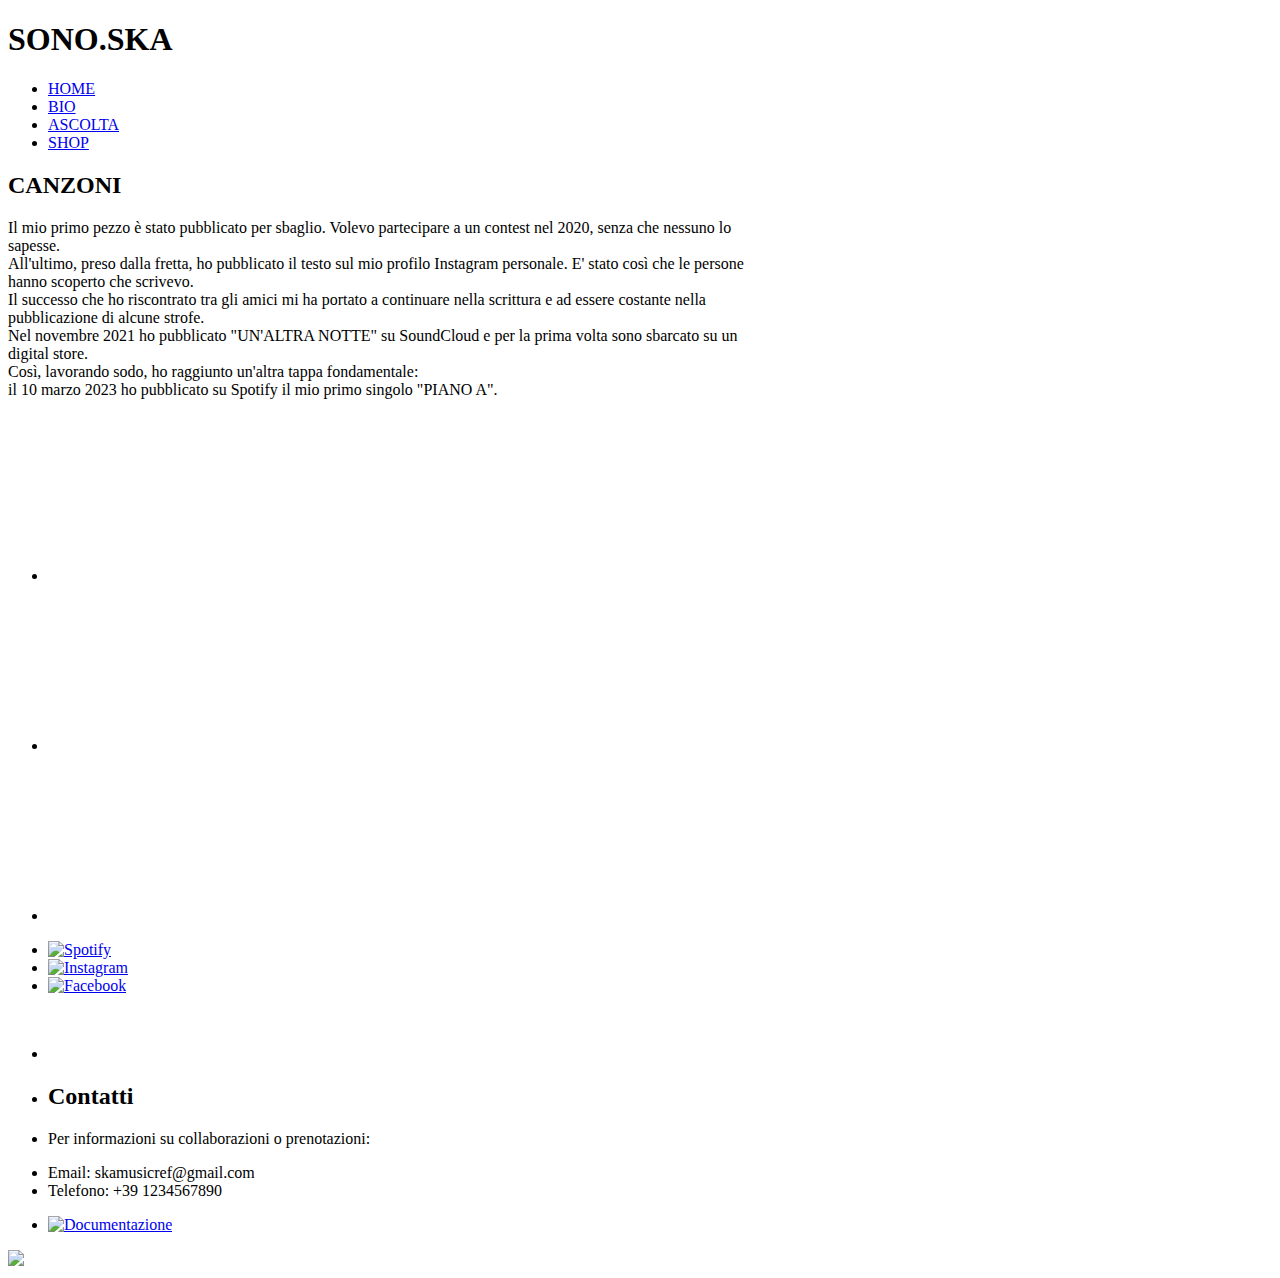
==== ascolta.html @ d152e46c "Add files via upload" ====
<!DOCTYPE html>
<html>
<head>
	<title>SONO.SKA</title>
	<link rel="icon" type="image/x-icon" href="img/tag.ico">
	<link rel="stylesheet" type="text/css" href="css/style.css">
	<script src="../howler.js/src/howler.core.js"></script>
	<script src="song.js"></script>
</head>
<body>
    <style>
        body {
          background-image: url('img/sfondo.jpg');
        }
        </style>
	<header>
		<h1 id="top">SONO.SKA</h1>
		<link rel="preconnect" href="https://fonts.googleapis.com">
        <link rel="preconnect" href="https://fonts.gstatic.com" crossorigin>
        <link href="https://fonts.googleapis.com/css2?family=Merriweather:wght@700&family=Rubik&family=Syne:wght@600&family=Ubuntu:wght@500&display=swap" rel="stylesheet">
		<nav>
			<ul>
				<li><a href="index.html">HOME</a></li>
				<li><a href="index.html#Bio">BIO</a></li>
				<li><a href="ascolta.html">ASCOLTA</a></li>
				<li><a href="shop.html">SHOP</a></li>
			</ul>
		</nav>
	</header>
	<main>
		<section>
			<h2 id="Song">CANZONI</h2>
			<div id="prodotto">
				<p style="max-width: 60%; font-size: medium; margin-right: 10px;">Il mio primo pezzo è stato pubblicato per sbaglio. Volevo partecipare a un contest nel 2020, senza che nessuno lo sapesse.<br> 
				All'ultimo, preso dalla fretta, ho pubblicato il testo sul mio profilo Instagram personale. E' stato così che le persone hanno scoperto che scrivevo.<br> 
			    Il successo che ho riscontrato tra gli amici mi ha portato a continuare nella scrittura e ad essere costante nella pubblicazione di alcune strofe.<br> 
			    Nel novembre 2021 ho pubblicato "UN'ALTRA NOTTE" su SoundCloud e per la prima volta sono sbarcato su un digital store.<br> 
			    Così, lavorando sodo, ho raggiunto un'altra tappa fondamentale:<br> 
			    il 10 marzo 2023 ho pubblicato su Spotify il mio primo singolo "PIANO A".<br></p>  
			<ul>
				<li> <iframe src="https://open.spotify.com/embed/album/14f4IAXivZySlBnoK98S3b?utm_source=generator" width="100%" height="166" frameBorder="0" allowfullscreen="" allow="autoplay; clipboard-write; encrypted-media; fullscreen; picture-in-picture" loading="lazy"></iframe></li>
			   <li><iframe width="100%" height="166" scrolling="no" frameborder="no" allow="autoplay" src="https://w.soundcloud.com/player/?url=https%3A//api.soundcloud.com/tracks/1357367740&color=%23b4b6be&auto_play=false&hide_related=false&show_comments=true&show_user=true&show_reposts=false&show_teaser=true&visual=true"></iframe></li>
			   <li><iframe width="100%" height="166" scrolling="no" frameborder="no" allow="autoplay" src="https://w.soundcloud.com/player/?url=https%3A//api.soundcloud.com/tracks/1333564444&color=%239e9e9e&auto_play=false&hide_related=false&show_comments=true&show_user=true&show_reposts=false&show_teaser=true"></iframe>		</li>
			</ul>
			</div>
		</section>
	</main>
	<footer>
		<ul>
			<li>
				<a href="https://open.spotify.com/artist/39pgwDIoXEdNJQMkjW8STa?si=MsHDgcD8Q9qEOkPJ0J8DwA"><img src="img/spotify.png" alt="Spotify"></a>
			</li>
			<li>
				<a href="https://instagram.com/sono.ska?igshid=YmMyMTA2M2Y="><img src="img/instagram.png" alt="Instagram"></a>
			</li>
			<li>
				<a href="https://www.tiktok.com"><img src="img/tiktok.svg" alt="Facebook"></a>
			</li>
			<li>
				<iframe allowtransparency="true" scrolling="no" frameborder="no" src="https://w.soundcloud.com/icon/?url=http%3A%2F%2Fsoundcloud.com%2Fuser-544231144%3Futm_source%3Dclipboard%26utm_medium%3Dtext%26utm_campaign%3Dsocial_sharing&color=orange_white&size=56" style="width: 64px; height: 64px;">
				</iframe>
				</li>
		</ul>
			<!-- Contenuti del footer -->
			<section>
				<ul>
					<li><h2>Contatti<br></h2></li>
					<li><p>Per informazioni su collaborazioni o prenotazioni:<br></p></li>
					</ul>
				<ul id="contatti">
					<li>Email: skamusicref@gmail.com</li>
					<li>Telefono: +39 1234567890</li>
				</ul>
				<ul>
                    <li>
                        <a href="Docu.html"><img src="img/doc.png" alt="Documentazione"></a>
			        </li>
                </ul>
			</section>
			<a class="button" href="#top"> <img src="img/arrow-up-solid.svg" style="color: #82837c;">
            </a>
	</footer>
</body>
</html>
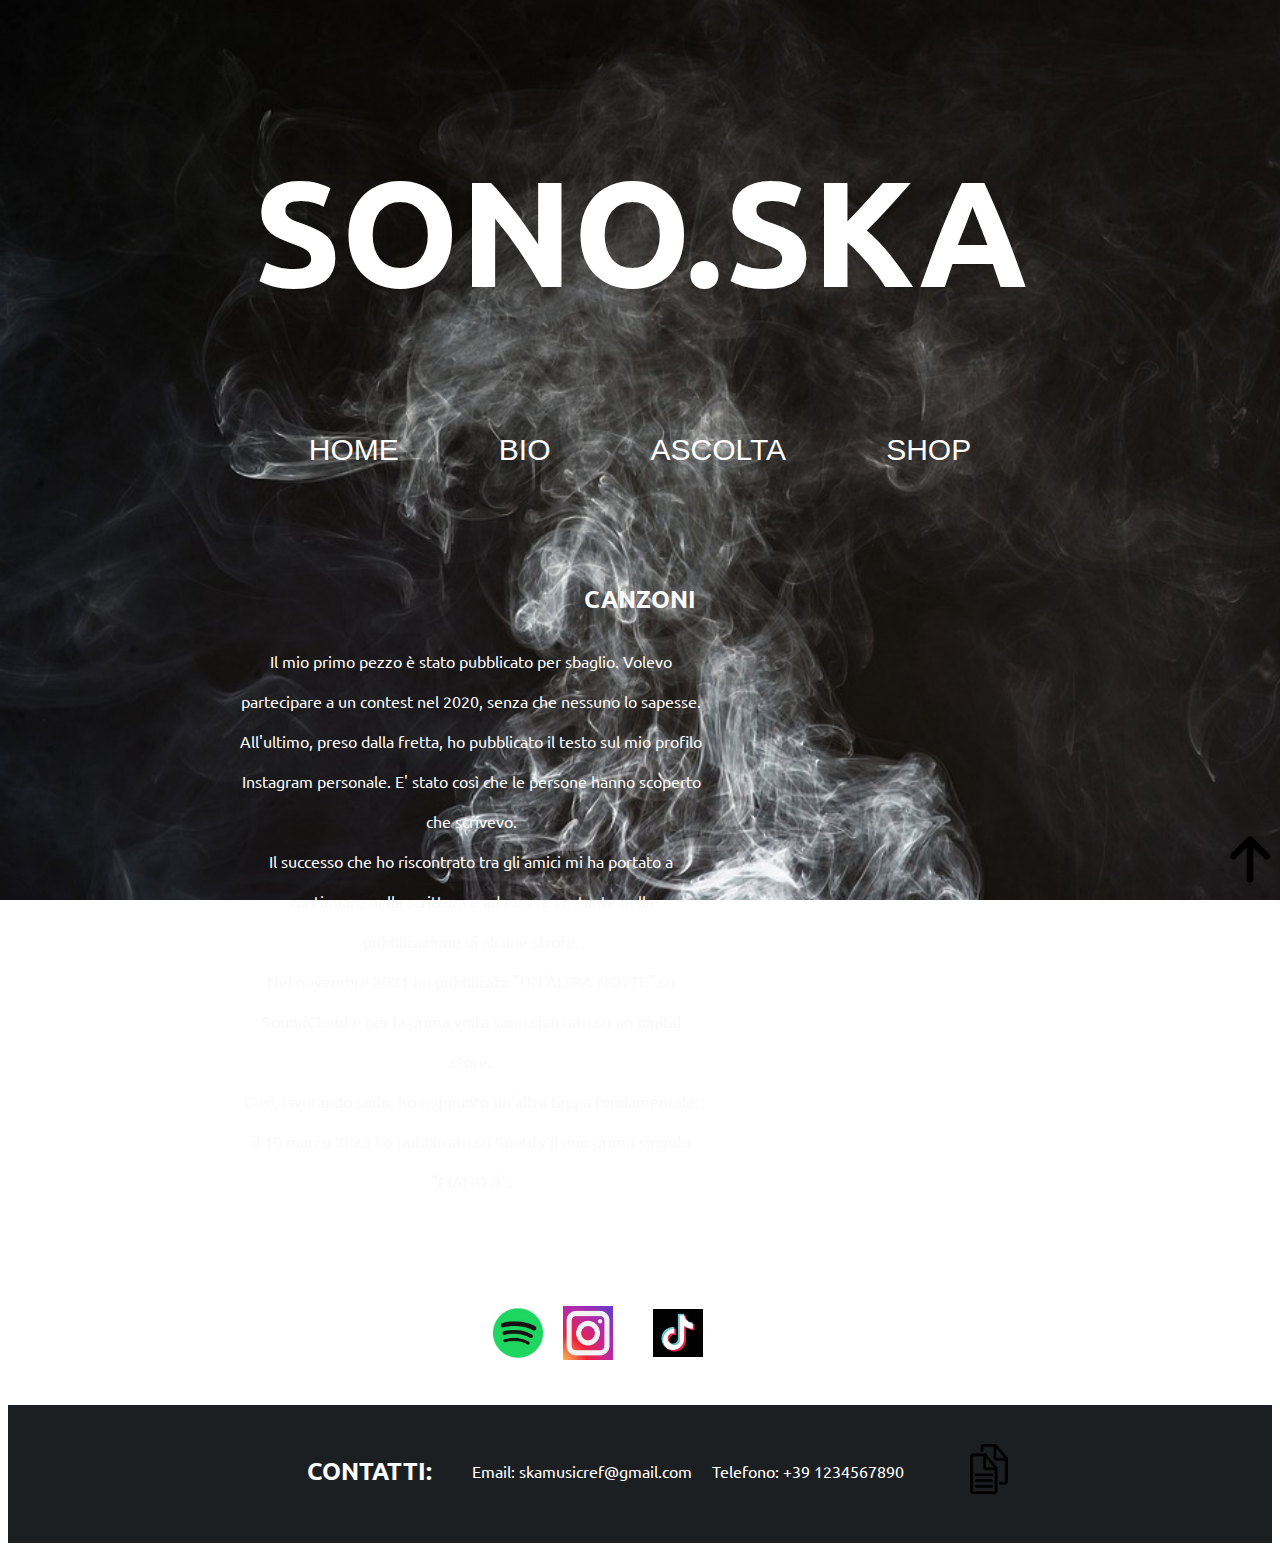
==== commit a33c4a79: "Add files via upload" ====
--- a/ascolta.html
+++ b/ascolta.html
@@ -21,7 +21,7 @@
 		<nav>
 			<ul>
 				<li><a href="index.html">HOME</a></li>
-				<li><a href="index.html#Bio">BIO</a></li>
+				<li><a href="bio.html">BIO</a></li>
 				<li><a href="ascolta.html">ASCOLTA</a></li>
 				<li><a href="shop.html">SHOP</a></li>
 			</ul>
@@ -48,13 +48,13 @@
 	<footer>
 		<ul>
 			<li>
-				<a href="https://open.spotify.com/artist/39pgwDIoXEdNJQMkjW8STa?si=MsHDgcD8Q9qEOkPJ0J8DwA"><img src="img/spotify.png" alt="Spotify"></a>
+				<a href="https://open.spotify.com/artist/39pgwDIoXEdNJQMkjW8STa?si=MsHDgcD8Q9qEOkPJ0J8DwA"><img src="img/spotify3.jpg" alt="Spotify"></a>
 			</li>
 			<li>
-				<a href="https://instagram.com/sono.ska?igshid=YmMyMTA2M2Y="><img src="img/instagram.png" alt="Instagram"></a>
+				<a href="https://instagram.com/sono.ska?igshid=YmMyMTA2M2Y="><img src="img/insta3.jpg" alt="Instagram"></a>
 			</li>
 			<li>
-				<a href="https://www.tiktok.com"><img src="img/tiktok.svg" alt="Facebook"></a>
+				<a href="https://www.tiktok.com"><img src="img/tiktok2.jpg" alt="Facebook"></a>
 			</li>
 			<li>
 				<iframe allowtransparency="true" scrolling="no" frameborder="no" src="https://w.soundcloud.com/icon/?url=http%3A%2F%2Fsoundcloud.com%2Fuser-544231144%3Futm_source%3Dclipboard%26utm_medium%3Dtext%26utm_campaign%3Dsocial_sharing&color=orange_white&size=56" style="width: 64px; height: 64px;">
@@ -64,8 +64,7 @@
 			<!-- Contenuti del footer -->
 			<section>
 				<ul>
-					<li><h2>Contatti<br></h2></li>
-					<li><p>Per informazioni su collaborazioni o prenotazioni:<br></p></li>
+					<li><h2>CONTATTI:<br></h2></li>
 					</ul>
 				<ul id="contatti">
 					<li>Email: skamusicref@gmail.com</li>
--- a/css/style.css
+++ b/css/style.css
@@ -0,0 +1,224 @@
+/* Stile generale della pagina */
+body {
+    font-family: 'inter', sans-serif;
+    background-repeat: no-repeat;
+    background-attachment: fixed;
+    background-size: cover;
+}
+
+/* Area dell'header */
+header { 
+    text-align: center;
+    padding: 30px;
+    color: #fff;
+    /*font-family:Impact, Haettenschweiler, 'Arial Narrow Bold', sans-serif*/
+}
+
+/* Titolo dell'header */
+header h1 {
+    font-family: 'Ubuntu', sans-serif;
+    font-size: 150px;
+    margin-bottom: 10px 10px;
+    /*font-family:Ubuntu;*/
+}
+
+/* Link della barra di navigazione */
+nav ul li a {
+    color: #fff;
+    text-decoration: none;
+    font-size: 30px;
+    padding: 40px 50px;
+    border-radius: 5px;
+    transition: all 0.2s ease-in-out;
+    font-family: 'Roboto', sans-serif;
+}
+
+header ul {
+    list-style-type: none;
+    display: flex;
+    align-items: center;
+    justify-content: center;
+    padding: 10px 20px;
+    border-radius: 10px;
+  }
+ 
+
+ul li {
+    list-style-type: none;
+    margin-bottom: 20px;
+    
+}
+
+nav ul li a:hover {
+    color: #1c1f22;
+    background-color: #fff;
+}
+
+/* Immagine del cantante */
+header img {
+    max-width: 50%;
+    height: auto;
+    margin-top: 30px;
+    margin-bottom: 30px;
+    border-radius: 30%;
+    box-shadow: 0 0 10px rgba(0, 0, 0, 0.3);
+}
+
+/* Area del main */
+main {
+    font-size: 20px;
+    max-width: 800px;
+    margin: 0 auto;
+    padding: 20px;
+    /*background-color: #cac8c8;*/
+    color: #fafafa;
+    font-family: 'Roboto', sans-serif;
+    display: flex;
+    text-align: center;
+    align-items: center;
+}
+
+/* Titoli delle sezioni */
+main section h2 {
+    font-family: 'Ubuntu', sans-serif;
+    font-size: 24px;
+    margin-bottom: 10px;
+    text-align: center;
+    align-items: center, 'justyfy';
+}
+
+/* Testo delle sezioni */
+main section p {
+    font-family: 'Ubuntu', sans-serif;
+    line-height: 2.5;
+    margin-bottom: 50px;
+    text-align: center;
+    align-items: center, justify;
+    max-width: 685x450;
+}
+
+
+/* Lista dei contatti */
+main section ul {
+    font-family: 'Ubuntu', sans-serif;
+    list-style: none;
+    padding-left: 0;
+    margin-bottom: 20px;
+}
+
+#pgn{
+    font-size: larger;
+    text-align: justify;
+}
+
+main section p img{
+    max-width: 400px;
+    width: 100%;
+}
+
+/* Icone social */
+footer ul {
+    display: flex;
+    align-items: center;
+    justify-content: center;
+    margin-top: 30px;
+}
+
+footer section {
+    font-family: 'Ubuntu', sans-serif;
+    display: flex;
+    background-color: #1c1f22;
+    justify-content: center;
+    align-items: left;
+    color: #fff;
+}
+
+footer li + li {
+    margin-left: 20px;
+    margin-right: 20px;
+}
+
+footer img {
+    max-width: 50px;
+    height: auto;
+}
+
+/* Aggiungi effetto di transizione all'immagine */
+#SKA {
+    transition: transform 0.3s ease-in-out;
+  }
+  
+  /* Aggiungi effetto di hover all'immagine */
+#SKA:hover {
+    transform: scale(1.1);
+  }
+
+  /* Aggiungi effetto di transizione all'immagine */
+#SKA_tag {
+    transition: transform 0.3s ease-in-out;
+    max-width: 30%;
+    height: auto;
+    margin-top: 30px;
+    margin-bottom: 30px;
+    border-radius: 30%;
+    box-shadow: 0 0 10px rgba(0, 0, 0, 0.3);
+  }
+  
+  /* Aggiungi effetto di hover all'immagine */
+#SKA_tag:hover {
+    transform: scale(1.1);
+  }
+
+/*bottone per tornare all'inizio della pagina*/
+.button{
+    text-align: right;
+    position: fixed;
+    bottom: 10px;
+    right: 10px;
+    display: block;
+    padding: 0px;
+    width: 40px;
+    border-radius: 50%;
+}
+
+/*box per le foto*/
+main section div img{
+    margin-right: 5px;
+    margin-top: 10px;
+    max-width: 300px;
+    width: 33.33%;
+}
+
+main section div {
+    display: flex;
+    align-items: center;
+    text-align: center;
+}
+
+.buttone {
+    display: inline-block;
+    padding: 12px 24px;
+    background-color: #ff9900;
+    color: white;
+    text-decoration: none;
+    border-radius: 4px;
+    font-size: 16px;
+    margin-top: 20px;
+  }
+  
+  .buttone:hover {
+    background-color: #ffad33;
+  }
+  
+  #prodotto{
+    display: flex;
+    align-items: center;
+    text-align: center;
+    margin-right: 30px;
+}
+i {
+    font-family: 'Ubuntu', sans-serif;
+    font-size: 40px; 
+    margin-bottom:10px ;
+    margin-top: 300px;
+}